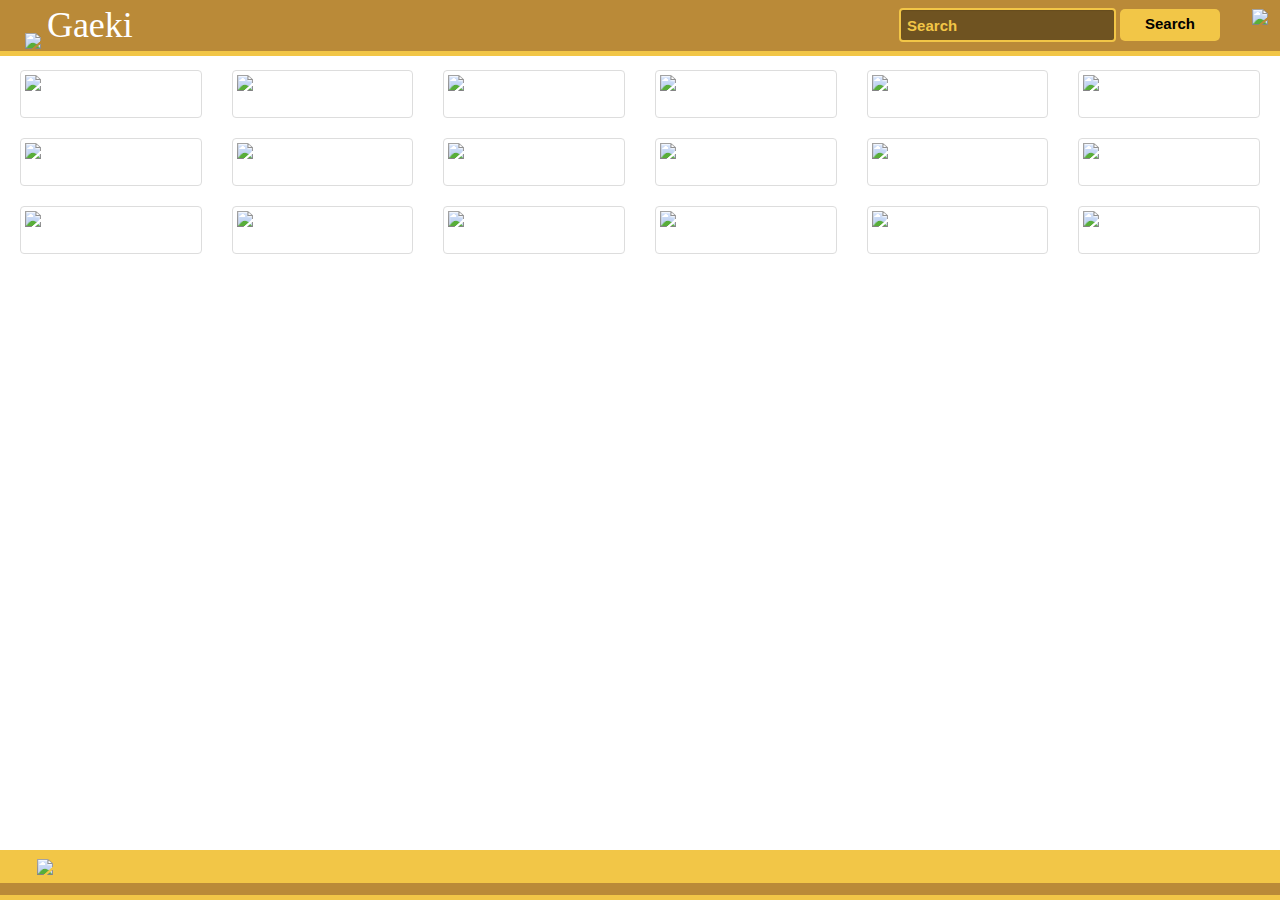
==== homepage.html @ ecef9d69 "Test" ====
<!DOCTYPE html>
<html lang="en">
<head>
    <meta charset="utf-8">
    <meta http-equiv="X-UA-Compatible" content="IE=edge">
    <meta name="viewport" content="width=device-width, initial-scale=1">
    <meta name="description" content="">
    <meta name="author" content="">
    <title>| Gaeki |</title>
    <link href="css/bootstrap.css" rel="stylesheet">
</head>
<body>
  <nav class="navbar navbar-default navbar-fixed-top">
  <div class="container-fluid">
    <!-- Brand and toggle get grouped for better mobile display -->
    <div class="navbar-header">
      <button type="button" class="navbar-toggle collapsed" data-toggle="collapse" data-target="#bs-example-navbar-collapse-2" aria-expanded="false">
        <span class="sr-only">Toggle navigation</span>
        <span class="icon-bar"></span>
        <span class="icon-bar"></span>
        <span class="icon-bar"></span>
      </button>
      <img src="img/logo-1.png" />
      <span>Gaeki</span>
    </div>
    <div class="collapse navbar-collapse" id="bs-example-navbar-collapse-2">
      <ul class="nav navbar-nav navbar-right text-center">
        <div class="dropdown">
          <button class="btn btn-default dropdown-toggle" type="button" id="dropdownMenu1" data-toggle="dropdown" aria-haspopup="true" aria-expanded="true">
            <img src="img/arjit.jpg" style="height:40px;" />
          </button>
          <ul class="dropdown-menu" style="background-color:#f2c647;width:60%;margin:auto;" aria-labelledby="dropdownMenu1">
            <li><a href="#">Action</a></li>
            <li><a href="#">Another action</a></li>
            <li><a href="#">Something else here</a></li>
          </ul>
        </div>
      </ul>
      <ul class="nav navbar-nav navbar-right">
        <form class="navbar-form navbar-left text-center">
        <div class="form-group">
          <input type="text" class="form-control" placeholder="Search">
        </div>
        <button type="submit" style="margin-right:20px;" class="btn btn-default">Search</button>
      </form>
      </ul>
    </div>
  </div>
  </nav>
  <nav class="navbar navbar-default navbar-fixed-bottom">
  <div class="container-fluid" style="background-color:#f2c647;">
    <div class="navbar-header">
      <div class="dropup">
        <button class="btn btn-default dropdown-toggle" type="button" id="dropdownMenu2" data-toggle="dropdown" aria-haspopup="true" aria-expanded="false">
          <img src="img/arjit.jpg" style="height:50px;" />
        </button>
        <ul class="dropdown-menu" aria-labelledby="dropdownMenu2">
          <li><a href="#">View profile</a></li>
          <li><a href="#">Send Request</a></li>
        </ul>
      </div>
    </div>
  </div>
  </nav>
  <section style="display:block;padding-top:70px;padding-bottom:70px;margin-left:20px;margin-right:20px;">
    <div class="row">
      <div class="col-md-2">
        <a href="#" class="thumbnail text-center">
          <img src="img/arjit.jpg" />
          <div class="row">
            <button class="col-md-4 glyphicon glyphicon-play play"></button>
            <button class="col-md-4 glyphicon glyphicon-heart heart"></button>
            <button class="col-md-4 glyphicon glyphicon-comment message"></button>
          </div>
        </a>
      </div>
      <div class="col-md-2">
        <a href="#" class="thumbnail text-center">
          <img src="img/02.jpg" />
          <div class="row">
            <button class="col-md-4 glyphicon glyphicon-play play"></button>
            <button class="col-md-4 glyphicon glyphicon-heart heart"></button>
            <button class="col-md-4 glyphicon glyphicon-comment message"></button>
          </div>
        </a>
      </div>
      <div class="col-md-2">
        <a href="#" class="thumbnail text-center">
          <img src="img/03.jpg" />
          <div class="row">
            <button class="col-md-4 glyphicon glyphicon-play play"></button>
            <button class="col-md-4 glyphicon glyphicon-heart heart"></button>
            <button class="col-md-4 glyphicon glyphicon-comment message"></button>
          </div>
        </a>
      </div>
      <div class="col-md-2">
        <a href="#" class="thumbnail text-center">
          <img src="img/arjit.jpg" />
          <div class="row">
            <button class="col-md-4 glyphicon glyphicon-play play"></button>
            <button class="col-md-4 glyphicon glyphicon-heart heart"></button>
            <button class="col-md-4 glyphicon glyphicon-comment message"></button>
          </div>
        </a>
      </div>
      <div class="col-md-2">
        <a href="#" class="thumbnail text-center">
          <img src="img/02.jpg" />
          <div class="row">
            <button class="col-md-4 glyphicon glyphicon-play play"></button>
            <button class="col-md-4 glyphicon glyphicon-heart heart"></button>
            <button class="col-md-4 glyphicon glyphicon-comment message"></button>
          </div>
        </a>
      </div>
      <div class="col-md-2">
        <a href="#" class="thumbnail text-center">
          <img src="img/arjit.jpg" />
          <div class="row">
            <button class="col-md-4 glyphicon glyphicon-play play"></button>
            <button class="col-md-4 glyphicon glyphicon-heart heart"></button>
            <button class="col-md-4 glyphicon glyphicon-comment message"></button>
          </div>
        </a>
      </div>
      <div class="col-md-2">
        <a href="#" class="thumbnail text-center">
          <img src="img/03.jpg" />
          <div class="row">
            <button class="col-md-4 glyphicon glyphicon-play play"></button>
            <button class="col-md-4 glyphicon glyphicon-heart heart"></button>
            <button class="col-md-4 glyphicon glyphicon-comment message"></button>
          </div>
        </a>
      </div>
      <div class="col-md-2">
        <a href="#" class="thumbnail text-center">
          <img src="img/arjit.jpg" />
          <div class="row">
            <button class="col-md-4 glyphicon glyphicon-play play"></button>
            <button class="col-md-4 glyphicon glyphicon-heart heart"></button>
            <button class="col-md-4 glyphicon glyphicon-comment message"></button>
          </div>
        </a>
      </div>
      <div class="col-md-2">
        <a href="#" class="thumbnail text-center">
          <img src="img/arjit.jpg" />
          <div class="row">
            <button class="col-md-4 glyphicon glyphicon-play play"></button>
            <button class="col-md-4 glyphicon glyphicon-heart heart"></button>
            <button class="col-md-4 glyphicon glyphicon-comment message"></button>
          </div>
        </a>
      </div>
      <div class="col-md-2">
        <a href="#" class="thumbnail text-center">
          <img src="img/02.jpg" />
          <div class="row">
            <button class="col-md-4 glyphicon glyphicon-play play"></button>
            <button class="col-md-4 glyphicon glyphicon-heart heart"></button>
            <button class="col-md-4 glyphicon glyphicon-comment message"></button>
          </div>
        </a>
      </div>
      <div class="col-md-2">
        <a href="#" class="thumbnail text-center">
          <img src="img/arjit.jpg" />
          <div class="row">
            <button class="col-md-4 glyphicon glyphicon-play play"></button>
            <button class="col-md-4 glyphicon glyphicon-heart heart"></button>
            <button class="col-md-4 glyphicon glyphicon-comment message"></button>
          </div>
        </a>
      </div>
      <div class="col-md-2">
        <a href="#" class="thumbnail text-center">
          <img src="img/arjit.jpg" />
          <div class="row">
            <button class="col-md-4 glyphicon glyphicon-play play"></button>
            <button class="col-md-4 glyphicon glyphicon-heart heart"></button>
            <button class="col-md-4 glyphicon glyphicon-comment message"></button>
          </div>
        </a>
      </div>
      <div class="col-md-2">
        <a href="#" class="thumbnail text-center">
          <img src="img/03.jpg" />
          <div class="row">
            <button class="col-md-4 glyphicon glyphicon-play play"></button>
            <button class="col-md-4 glyphicon glyphicon-heart heart"></button>
            <button class="col-md-4 glyphicon glyphicon-comment message"></button>
          </div>
        </a>
      </div>
      <div class="col-md-2">
        <a href="#" class="thumbnail text-center">
          <img src="img/arjit.jpg" />
          <div class="row">
            <button class="col-md-4 glyphicon glyphicon-play play"></button>
            <button class="col-md-4 glyphicon glyphicon-heart heart"></button>
            <button class="col-md-4 glyphicon glyphicon-comment message"></button>
          </div>
        </a>
      </div>
      <div class="col-md-2">
        <a href="#" class="thumbnail text-center">
          <img src="img/03.jpg" />
          <div class="row">
            <button class="col-md-4 glyphicon glyphicon-play play"></button>
            <button class="col-md-4 glyphicon glyphicon-heart heart"></button>
            <button class="col-md-4 glyphicon glyphicon-comment message"></button>
          </div>
        </a>
      </div>
      <div class="col-md-2">
        <a href="#" class="thumbnail text-center">
          <img src="img/arjit.jpg" />
          <div class="row">
            <button class="col-md-4 glyphicon glyphicon-play play"></button>
            <button class="col-md-4 glyphicon glyphicon-heart heart"></button>
            <button class="col-md-4 glyphicon glyphicon-comment message"></button>
          </div>
        </a>
      </div>
      <div class="col-md-2">
        <a href="#" class="thumbnail text-center">
          <img src="img/02.jpg" />
          <div class="row">
            <button class="col-md-4 glyphicon glyphicon-play play"></button>
            <button class="col-md-4 glyphicon glyphicon-heart heart"></button>
            <button class="col-md-4 glyphicon glyphicon-comment message"></button>
          </div>
        </a>
      </div>
      <div class="col-md-2">
        <a href="#" class="thumbnail text-center">
          <img src="img/03.jpg" />
          <div class="row">
            <button class="col-md-4 glyphicon glyphicon-play play"></button>
            <button class="col-md-4 glyphicon glyphicon-heart heart"></button>
            <button class="col-md-4 glyphicon glyphicon-comment message"></button>
          </div>
        </a>
      </div>
  </section>
  <script src="js/jquery.js"></script>
  <script src="js/bootstrap.min.js" ></script>
</body>

</html>
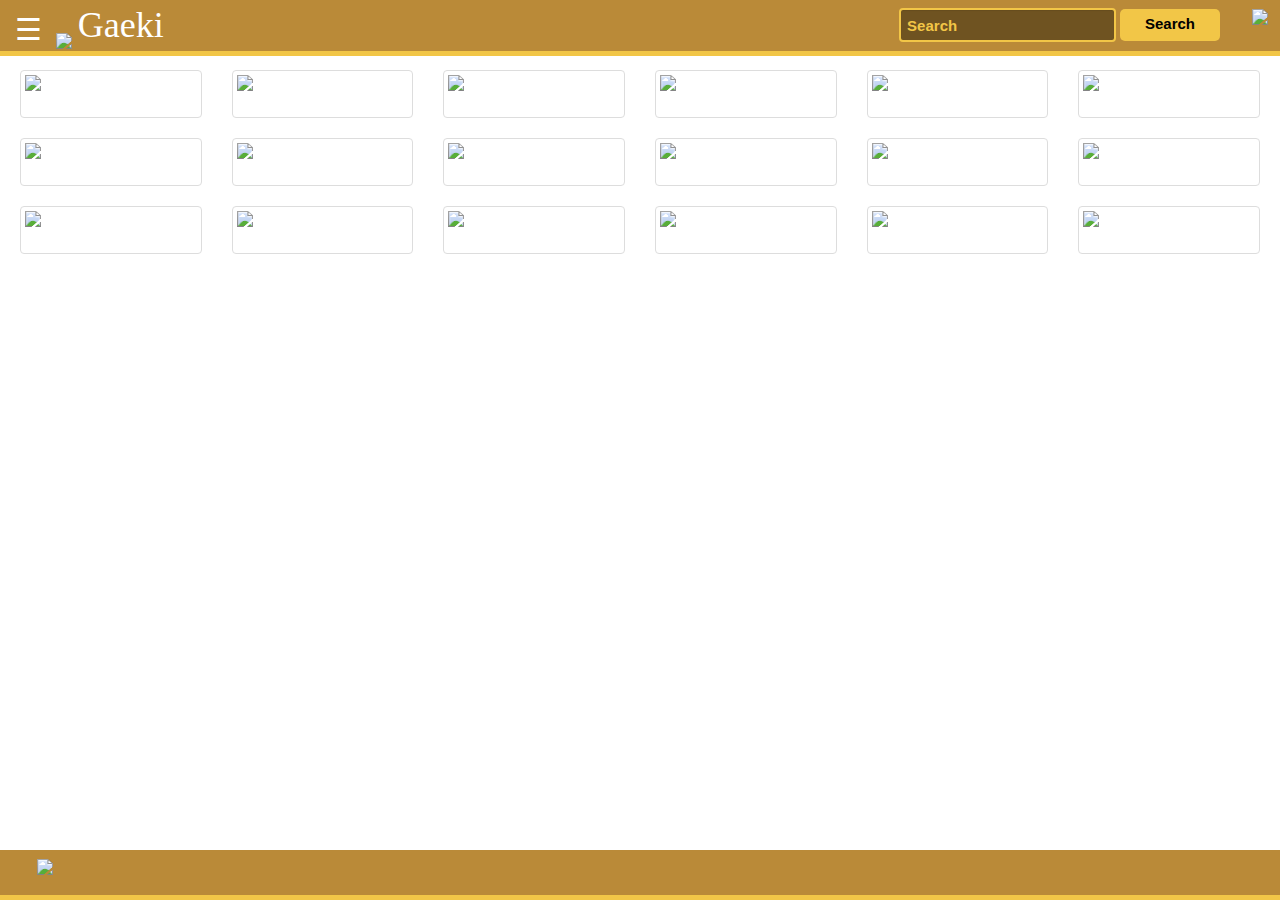
==== commit 3b74272c: "Test" ====
--- a/homepage.html
+++ b/homepage.html
@@ -9,7 +9,60 @@
     <title>| Gaeki |</title>
     <link href="css/bootstrap.css" rel="stylesheet">
 </head>
+<style>
+
+.sidenav {
+    height: 100%;
+    width: 0;
+    position: fixed;
+    z-index: 1;
+    top: 0;
+    left: 0;
+    background-color: #f2c647;
+    overflow-x: hidden;
+    transition: 0.5s;
+    padding-top: 60px;
+}
+
+.sidenav a {
+    padding: 8px 8px 8px 32px;
+    text-decoration: none;
+    font-size: 25px;
+    color: #818181;
+    display: block;
+    transition: 0.3s;
+}
+
+.sidenav a:hover, .offcanvas a:focus{
+    color: #f1f1f1;
+}
+
+.sidenav .closebtn {
+    position: absolute;
+    top: 0;
+    right: 25px;
+    font-size: 36px;
+    margin-left: 50px;
+}
+
+#main {
+    transition: margin-left .5s;
+    padding: 16px;
+}
+
+@media screen and (max-height: 450px) {
+  .sidenav {padding-top: 15px;}
+  .sidenav a {font-size: 18px;}
+}
+</style>
 <body>
+  <div id="mySidenav" class="sidenav" style="margin-top:40px;">
+  <a href="javascript:void(0)" class="closebtn" onclick="closeNav()">&times;</a>
+  <a href="#">About</a>
+  <a href="#">Services</a>
+  <a href="#">Clients</a>
+  <a href="#">Contact</a>
+  </div>
   <nav class="navbar navbar-default navbar-fixed-top">
   <div class="container-fluid">
     <!-- Brand and toggle get grouped for better mobile display -->
@@ -20,6 +73,7 @@
         <span class="icon-bar"></span>
         <span class="icon-bar"></span>
       </button>
+      <span style="font-size:30px;cursor:pointer;" onclick="openNav()">&#9776;</span>
       <img src="img/logo-1.png" />
       <span>Gaeki</span>
     </div>
@@ -48,7 +102,7 @@
   </div>
   </nav>
   <nav class="navbar navbar-default navbar-fixed-bottom">
-  <div class="container-fluid" style="background-color:#f2c647;">
+  <div class="container-fluid">
     <div class="navbar-header">
       <div class="dropup">
         <button class="btn btn-default dropdown-toggle" type="button" id="dropdownMenu2" data-toggle="dropdown" aria-haspopup="true" aria-expanded="false">
@@ -247,6 +301,18 @@
   </section>
   <script src="js/jquery.js"></script>
   <script src="js/bootstrap.min.js" ></script>
+  <script>
+  function openNav() {
+    document.getElementById("mySidenav").style.width = "250px";
+    document.getElementById("main").style.marginLeft = "250px";
+    document.body.style.backgroundColor = "rgba(0,0,0,0.4)";
+  }
+  function closeNav() {
+    document.getElementById("mySidenav").style.width = "0";
+    document.getElementById("main").style.marginLeft= "0";
+    document.body.style.backgroundColor = "white";
+  }
+</script>
 </body>
 
 </html>
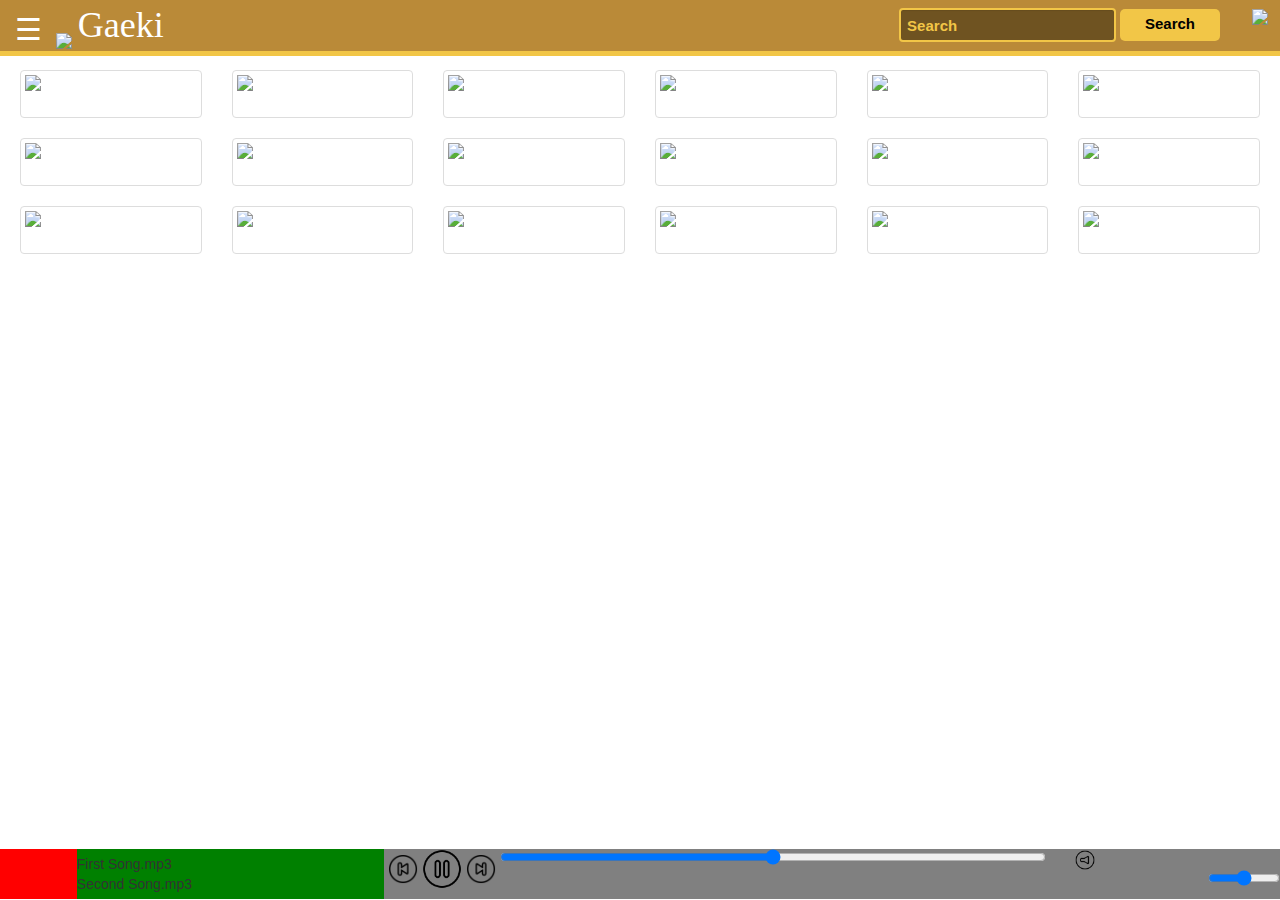
==== commit f9309948: "Player added in the bottom" ====
--- a/homepage.html
+++ b/homepage.html
@@ -10,9 +10,8 @@
     <link href="css/bootstrap.css" rel="stylesheet">
 </head>
 <style>
-
 .sidenav {
-    height: 100%;
+    height: 86%;
     width: 0;
     position: fixed;
     z-index: 1;
@@ -26,11 +25,12 @@
 
 .sidenav a {
     padding: 8px 8px 8px 32px;
+    font-size: 25px;
+    color: #ba8a38;
     text-decoration: none;
-    font-size: 25px;
-    color: #818181;
+    color: #black;
     display: block;
-    transition: 0.3s;
+    transition: 0.5s;
 }
 
 .sidenav a:hover, .offcanvas a:focus{
@@ -44,28 +44,83 @@
     font-size: 36px;
     margin-left: 50px;
 }
-
-#main {
-    transition: margin-left .5s;
-    padding: 16px;
-}
-
 @media screen and (max-height: 450px) {
   .sidenav {padding-top: 15px;}
   .sidenav a {font-size: 18px;}
+}
+.player
+{
+  position:fixed;
+  bottom:1px;
+  width:100%;
+  background-color:gray;
+}
+/*.ele
+{
+  padding:10px;
+}*/
+.c1
+{
+  width:30%;
+  height:100%;
+  float:left;
+}
+
+.c2
+{
+  width:70%;
+  height:100%;
+  float:right;
+}
+
+.c2_1
+{
+  width:87%;
+  float:right;
+
+}
+.c2_2
+{
+  width:13%;
+  float:left;
+  text-align:center;
+}
+.c2_1_1{width:10%;float:left;text-align:center;}
+.c2_1_2{width:70%;float:left;text-align:center;}
+.c2_1_3{width:10%;float:left;text-align:center;}
+.c2_1_4{width:10%;float:left;text-align:center;}
+#myDIV{width:8%;float:right;text-align:center;}
+.c1_1
+{
+  width:20%;
+  height:50px;
+  float:left;
+  padding: 5px 0px 5px 0px;
+  background-color:red;
+}
+.c1_2
+{
+  width:80%;
+  height:50px;
+  float:right;
+  padding: 5px 0px 5px 0px;
+  white-space: nowrap;
+  text-overflow: ellipsis;
+  overflow: hidden;
+  background-color:green;
 }
 </style>
 <body>
   <div id="mySidenav" class="sidenav" style="margin-top:40px;">
   <a href="javascript:void(0)" class="closebtn" onclick="closeNav()">&times;</a>
-  <a href="#">About</a>
-  <a href="#">Services</a>
-  <a href="#">Clients</a>
-  <a href="#">Contact</a>
+  <a href="#">Top 5</a>
+  <a href="#">Trending</a>
+  <a href="#">Classic</a>
+  <a href="#">Pop</a>
   </div>
+
   <nav class="navbar navbar-default navbar-fixed-top">
   <div class="container-fluid">
-    <!-- Brand and toggle get grouped for better mobile display -->
     <div class="navbar-header">
       <button type="button" class="navbar-toggle collapsed" data-toggle="collapse" data-target="#bs-example-navbar-collapse-2" aria-expanded="false">
         <span class="sr-only">Toggle navigation</span>
@@ -77,6 +132,7 @@
       <img src="img/logo-1.png" />
       <span>Gaeki</span>
     </div>
+
     <div class="collapse navbar-collapse" id="bs-example-navbar-collapse-2">
       <ul class="nav navbar-nav navbar-right text-center">
         <div class="dropdown">
@@ -101,21 +157,6 @@
     </div>
   </div>
   </nav>
-  <nav class="navbar navbar-default navbar-fixed-bottom">
-  <div class="container-fluid">
-    <div class="navbar-header">
-      <div class="dropup">
-        <button class="btn btn-default dropdown-toggle" type="button" id="dropdownMenu2" data-toggle="dropdown" aria-haspopup="true" aria-expanded="false">
-          <img src="img/arjit.jpg" style="height:50px;" />
-        </button>
-        <ul class="dropdown-menu" aria-labelledby="dropdownMenu2">
-          <li><a href="#">View profile</a></li>
-          <li><a href="#">Send Request</a></li>
-        </ul>
-      </div>
-    </div>
-  </div>
-  </nav>
   <section style="display:block;padding-top:70px;padding-bottom:70px;margin-left:20px;margin-right:20px;">
     <div class="row">
       <div class="col-md-2">
@@ -314,5 +355,40 @@
   }
 </script>
 </body>
-
+<!--player-->
+<div class="player">
+<div class="ele">
+      <div class="c1">
+      <div class="c1_1">
+      </div>
+      <div class="c1_2">
+      <div id="songTitle"></div>
+      <div id="nextSongTitle"></div>
+      </div>
+      </div>
+
+      <div class="c2">
+      <div class="c2_1">
+
+      <div class="c2_1_1"><div id="currentTime"></div></div>
+      <div class="c2_1_2">
+      <div class="slider"><input id="songSlider" type="range" min="0" step="1" onchange="seekSong()" /></div>
+      </div>
+      <div class="c2_1_3"><div id="duration"></div></div>
+      <div class="c2_1_4"><img src="images/volume-up.png" width="20px" onclick="showVolume();"/></div>
+      </div>
+       
+      <div class="c2_2">  
+      <img src="images/previous.png" width="30px" onclick="previous();" />
+      <img src="images/pause.png" width="40px" onclick="playOrPauseSong(this);" />
+      <img src="images/next.png" width="30px" onclick="next();" />
+      </div>
+      
+<div id="myDIV"><input id="volumeSlider" type="range" min="0" max="1" step="0.01" onchange="adjustVolume()" />
+      </div>
+      
+      </div>
+      </div>
+      <script type="text/javascript" src="js/player.js"></script>
+</div>
 </html>
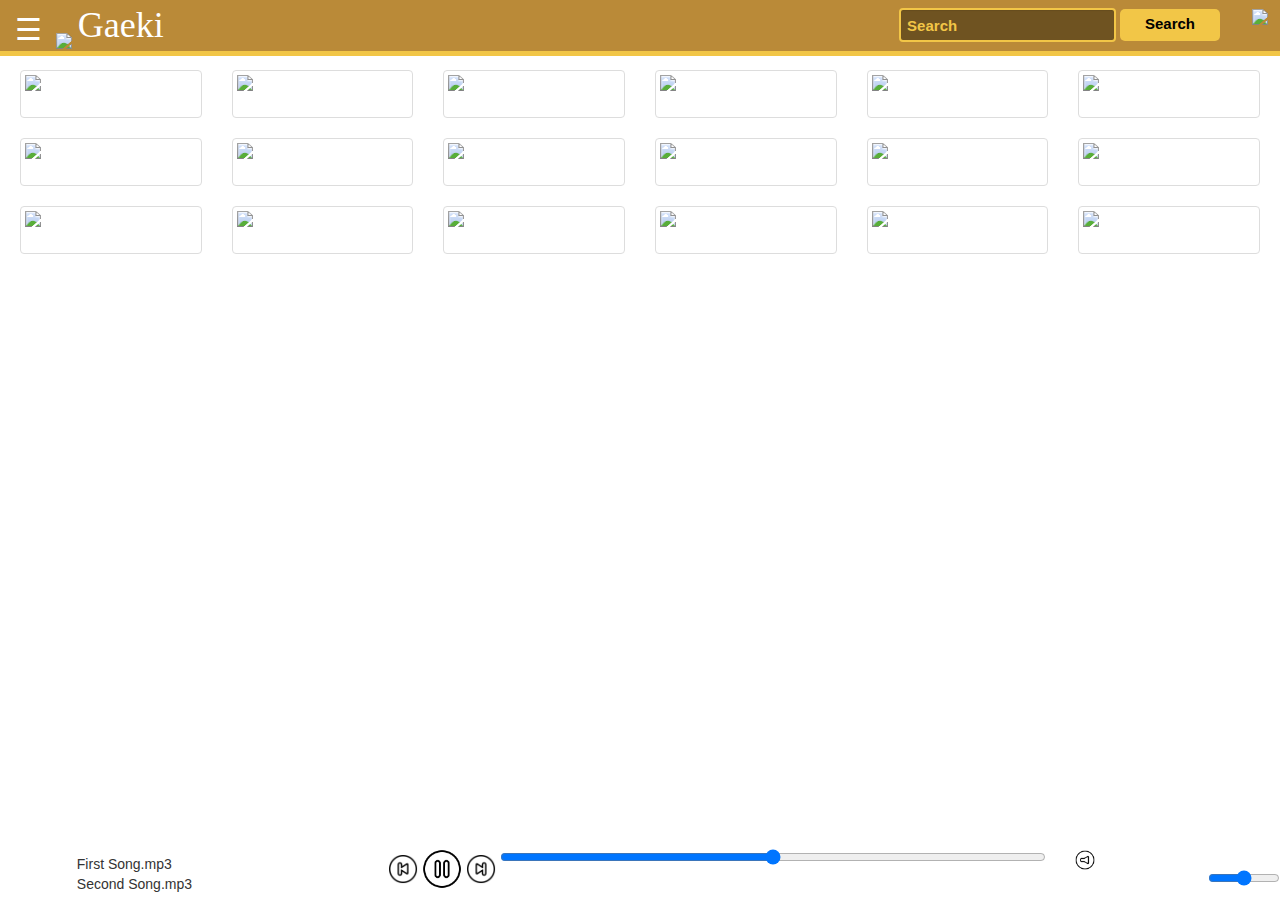
==== commit cc66d501: "Color changed" ====
--- a/homepage.html
+++ b/homepage.html
@@ -53,7 +53,7 @@
   position:fixed;
   bottom:1px;
   width:100%;
-  background-color:gray;
+  background-color:white;
 }
 /*.ele
 {
@@ -96,7 +96,6 @@
   height:50px;
   float:left;
   padding: 5px 0px 5px 0px;
-  background-color:red;
 }
 .c1_2
 {
@@ -107,8 +106,7 @@
   white-space: nowrap;
   text-overflow: ellipsis;
   overflow: hidden;
-  background-color:green;
-}
+  }
 </style>
 <body>
   <div id="mySidenav" class="sidenav" style="margin-top:40px;">
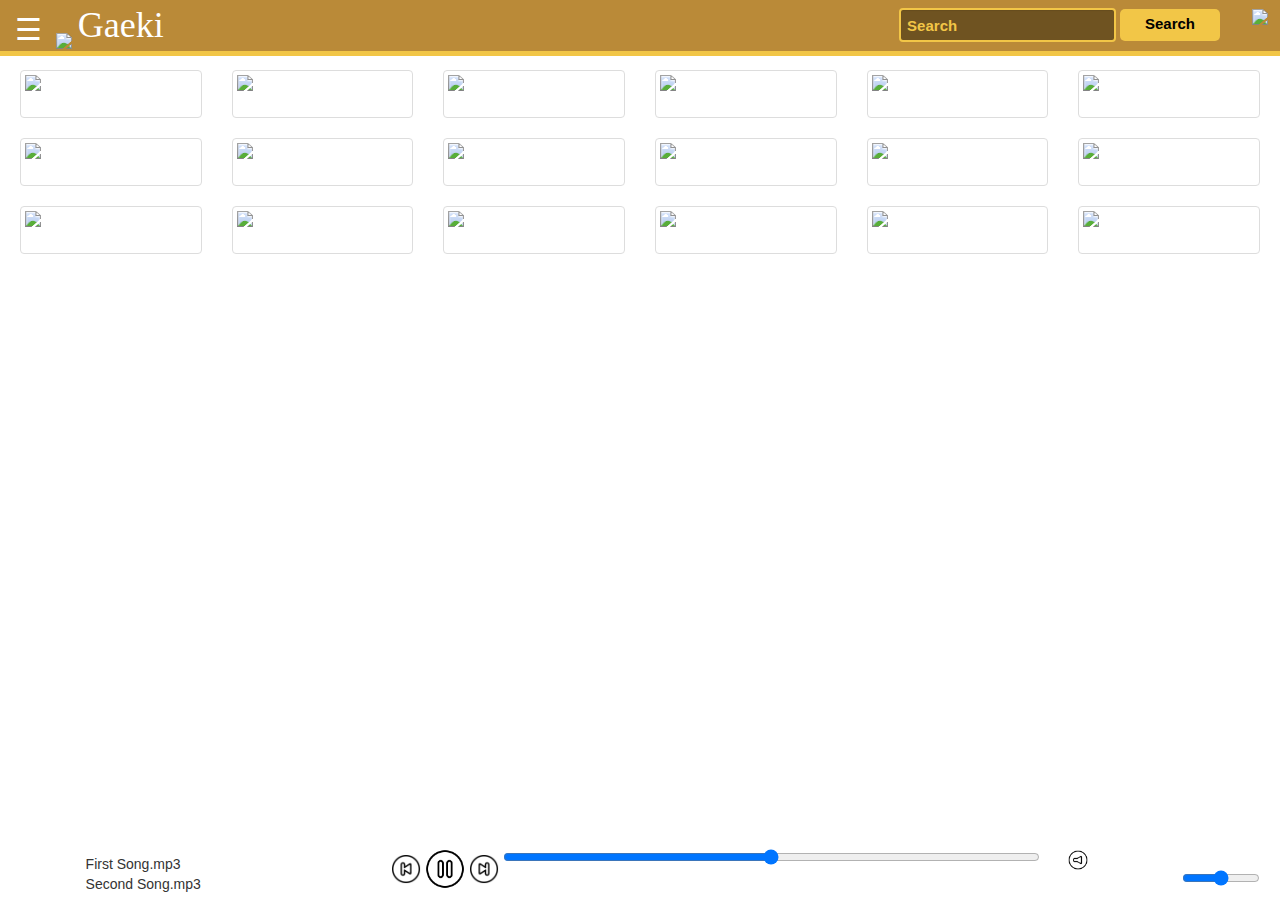
==== commit 0fef9c39: "Color changed" ====
--- a/homepage.html
+++ b/homepage.html
@@ -11,7 +11,7 @@
 </head>
 <style>
 .sidenav {
-    height: 86%;
+    height: 85%;
     width: 0;
     position: fixed;
     z-index: 1;
@@ -55,10 +55,10 @@
   width:100%;
   background-color:white;
 }
-/*.ele
+.ele
 {
   padding:10px;
-}*/
+}
 .c1
 {
   width:30%;
@@ -89,7 +89,7 @@
 .c2_1_2{width:70%;float:left;text-align:center;}
 .c2_1_3{width:10%;float:left;text-align:center;}
 .c2_1_4{width:10%;float:left;text-align:center;}
-#myDIV{width:8%;float:right;text-align:center;}
+#myDIV{width:10%;float:right;text-align:center;padding-right:10px;}
 .c1_1
 {
   width:20%;
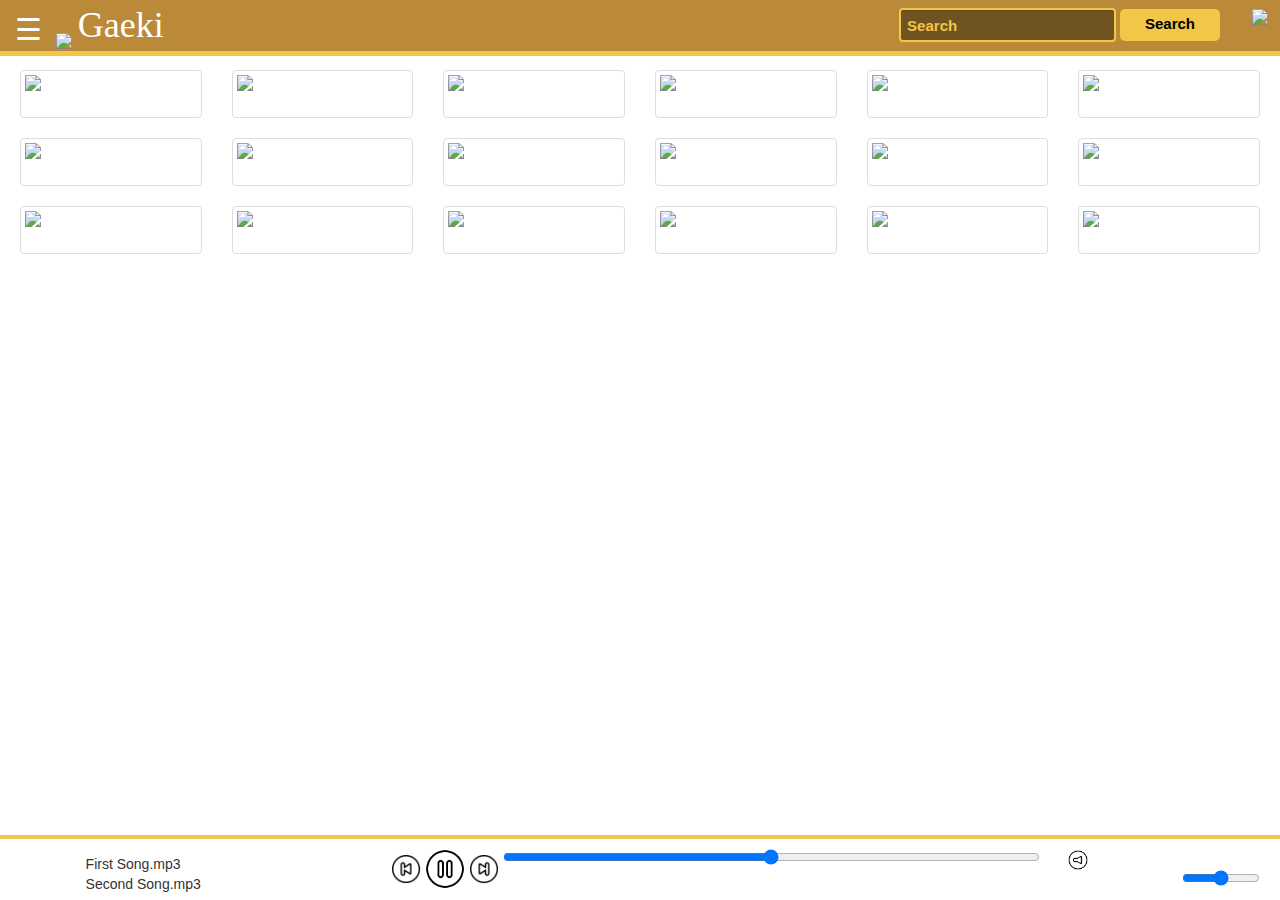
==== commit 98abf85c: "Color changed" ====
--- a/homepage.html
+++ b/homepage.html
@@ -11,7 +11,7 @@
 </head>
 <style>
 .sidenav {
-    height: 85%;
+    height: 84.5%;
     width: 0;
     position: fixed;
     z-index: 1;
@@ -54,6 +54,7 @@
   bottom:1px;
   width:100%;
   background-color:white;
+  border-top: 4px solid #f2c647;
 }
 .ele
 {
